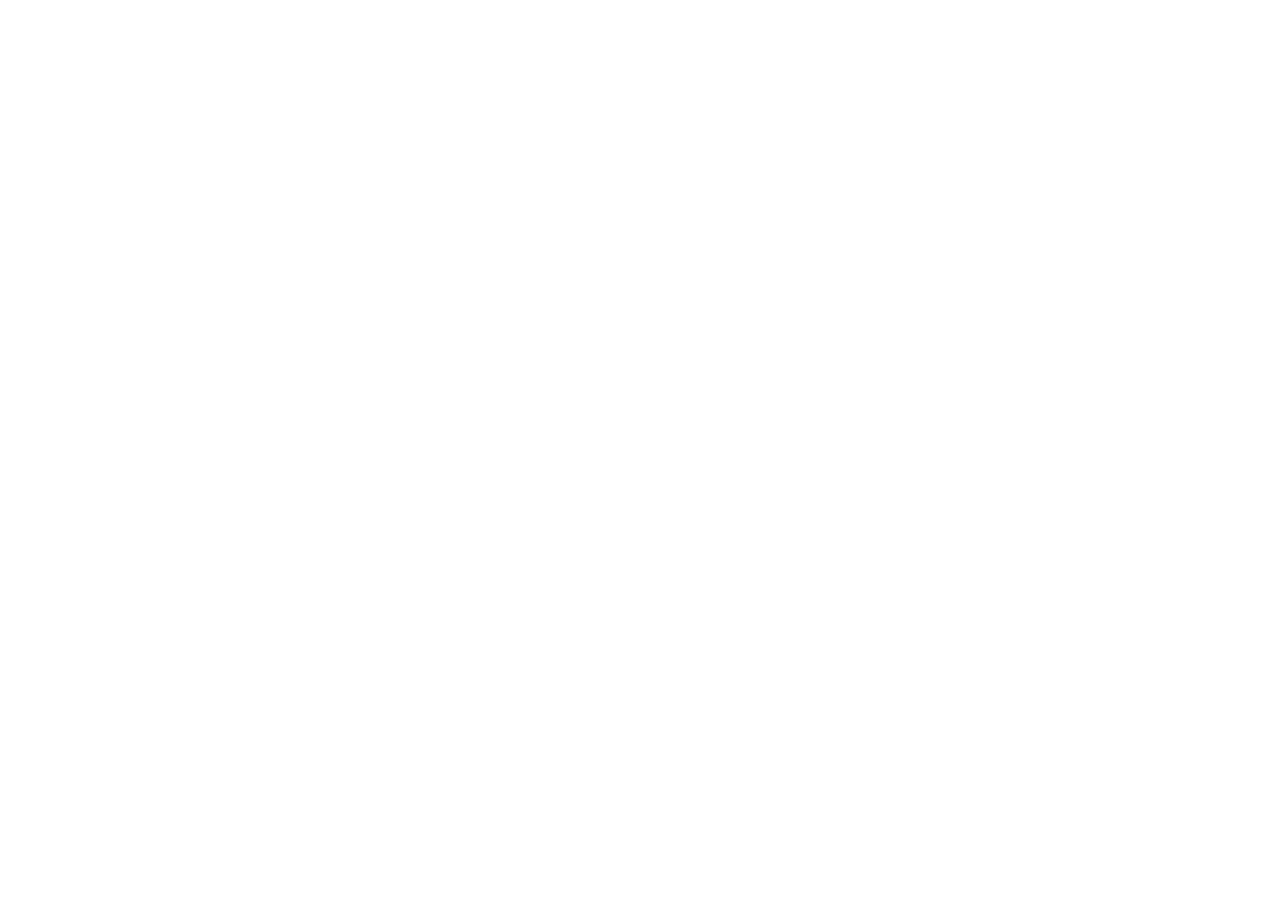
==== index.html @ e22adea3 "fixed infinite redirection" ====
<!DOCTYPE html>
<html lang="en">

<head>
    <meta charset="UTF-8">
    <meta name="viewport" content="width=device-width, initial-scale=1.0">
    <title>Pentaprism | The photography club of IIIT-H</title>
    <link rel="shortcut icon" href="res/images/pentaprism_logo_icon.png">
</head>
<script>
    let loginUrl = "https://login.microsoftonline.com/organizations/oauth2/v2.0/authorize?client_id=7224e642-a82a-46da-93b2-f6fedff4dad0&response_type=code&redirect_uri=https%3A%2F%2Fpentaprism-iiith.github.io%2Fcontest.html&response_mode=query&scope=openid&state=12345"
</script>

<body onload="window.location.href = loginUrl;">
    <br />
    <h1 align="center">Taking you to login page..</h1>
</body>

</html>
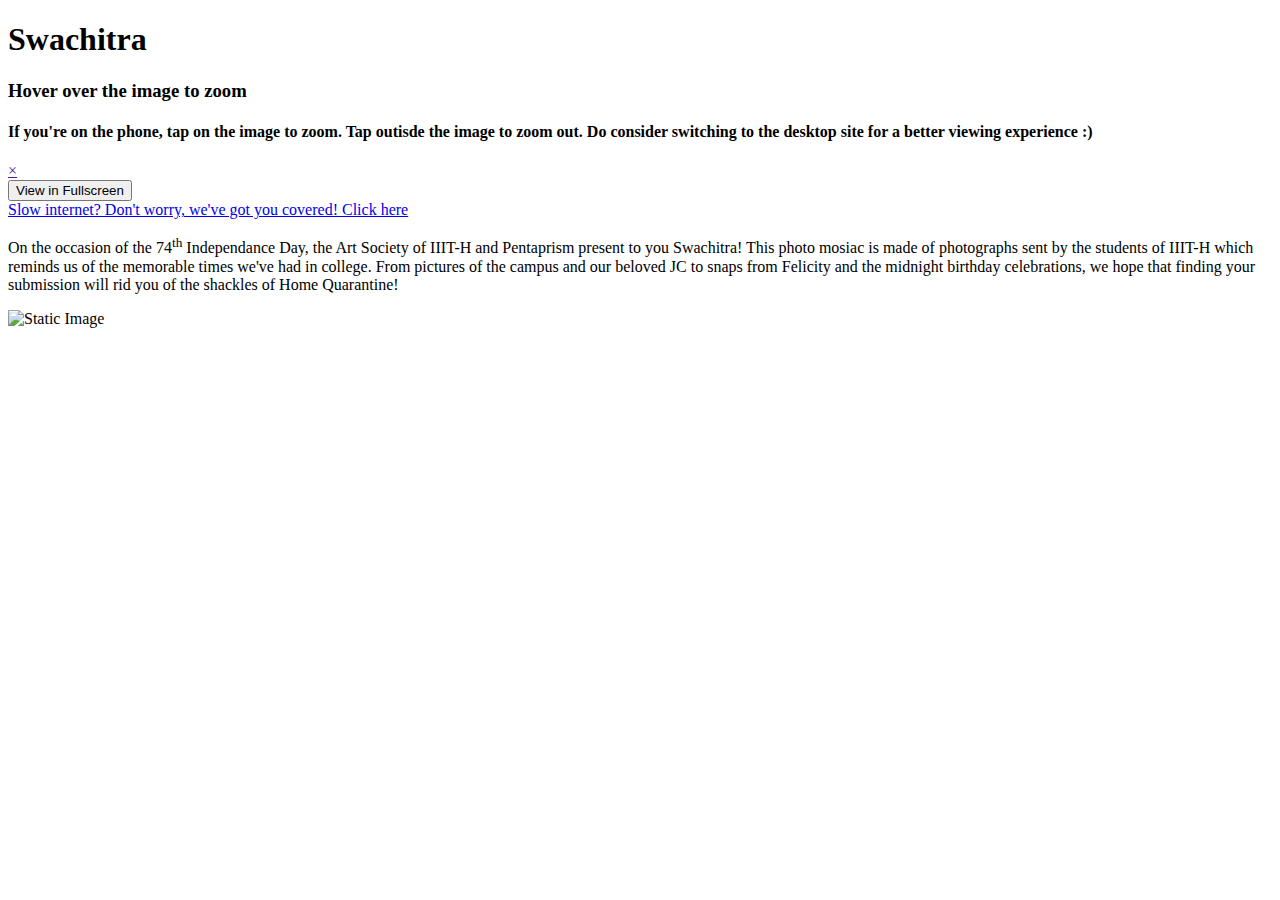
==== commit b4d25022: "Updated for swachitra" ====
--- a/index.html
+++ b/index.html
@@ -5,15 +5,103 @@
     <meta charset="UTF-8">
     <meta name="viewport" content="width=device-width, initial-scale=1.0">
     <title>Pentaprism | The photography club of IIIT-H</title>
-    <link rel="shortcut icon" href="res/images/pentaprism_logo_icon.png">
+
+    <link rel="stylesheet" href="./res/styles/style.css">
+    <link rel="stylesheet" href="./res/styles/test.css">
+    <link rel="stylesheet" href="./res/styles/bootstrap.min.css">
+    <link rel="shortcut icon" href="./res/images/pentaprism_logo_icon.png">
+
+    <script src="https://code.jquery.com/jquery-3.5.1.min.js"
+        integrity="sha256-9/aliU8dGd2tb6OSsuzixeV4y/faTqgFtohetphbbj0=" crossorigin="anonymous"></script>
+    <script src="./res/scripts/init.js"></script>
+
 </head>
-<script>
-    let loginUrl = "https://login.microsoftonline.com/organizations/oauth2/v2.0/authorize?client_id=7224e642-a82a-46da-93b2-f6fedff4dad0&response_type=code&redirect_uri=https%3A%2F%2Fpentaprism-iiith.github.io%2Fcontest.html&response_mode=query&scope=openid&state=12345"
-</script>
 
-<body onload="window.location.href = loginUrl;">
-    <br />
-    <h1 align="center">Taking you to login page..</h1>
+<body onload="init()">
+    <div id="main-wrapper">
+        <div class="page p-4">
+            <h1>Swachitra</h1>
+            <h3>Hover over the image to zoom</h3>
+            <h4>
+              If you're on the phone, tap on the image to zoom. Tap outisde the image to zoom out.
+              Do consider switching to the desktop site for a better viewing experience :)
+            </h4>
+
+            <div class="img-wrapper my-4">
+                <div id="zoom-img-container" class="zoom-img-container shadow-lg center">
+                    <a id="cross" href="" onclick="exitFullscreen()">&times;</a>
+                    <div class="zoom-img" style="background-image: url('./res/images/image0.jpg')"></div>
+                </div>
+                <button id="fullscreen-btn" class="btn btn-primary my-3">View in Fullscreen</button>
+                <br />
+                <a id="page2link" href="page2.html">Slow internet? Don't worry, we've got you covered! Click here</a>
+                <div id="text" class="container mt-3 p-0">
+                    <p>
+                        On the occasion of the 74<sup>th</sup> Independance Day, the Art Society of IIIT-H
+                        and Pentaprism present to you Swachitra! This photo mosiac is made of photographs sent
+                        by the students of IIIT-H which reminds us of the memorable times we've had in college.
+                        From pictures of the campus and our beloved JC to snaps from Felicity and the
+                        midnight birthday celebrations, we hope that finding your submission will rid you of the
+                        shackles of Home Quarantine!
+                    </p>
+                </div>
+            </div>
+        </div>
+    </div>
+    <div class="mx-auto" id="camera-gif-figure">
+        <img class="center2" id="camera-gif" src="./res/images/pentaprism_logo-transparent.png" alt="Static Image"
+            data-alt="./res/images/animation.gif">
+    </div>
+
+
+    <!-- SCRIPT FOR ZOOMING IMAGE ON HOVER -->
+    <script>
+        $('.zoom-img-container').on('mousemove', function (e) {
+            const transAmtY = ((e.pageY - $(this).offset().top) / $(this).height()) * 100;
+            const transAmtX = ((e.pageX - $(this).offset().left) / $(this).width()) * 100;
+            $(this).children('.zoom-img').css({ 'transform-origin': + transAmtX + '% ' + transAmtY + '%' });
+        });
+        $('.zoom-img-container').on('mouseover', function () { $(this).children('.zoom-img').css({ 'transform': 'scale(3)' }); });
+        $('.zoom-img-container').on('mouseout', function () { $(this).children('.zoom-img').css({ 'transform': 'scale(1)' }); });
+    </script>
+
+    <!-- SCRIPT FOR REQUESTING FULLSCREEN ON BUTTON CLICK -->
+    <script>
+        let zoomImg = document.getElementById('zoom-img-container');
+
+        document.getElementById('fullscreen-btn').addEventListener('click', function (e) {
+            e.preventDefault();
+            requestFullscreen(zoomImg);
+        });
+
+        let requestFullscreen = function (e) {
+            let flag = 1;
+            if (e.requestFullscreen)
+                e.requestFullscreen();
+            else if (e.webkitRequestFullscreen)
+                e.webkitRequestFullscreen();
+            else if (e.msRequestFullscreen)
+                e.msRequestFullscreen();
+            else if (e.mozRequestFullScreen)
+                e.mozRequestFullScreen();
+            else
+                flag = 0;
+            if (flag)
+                document.getElementById("cross").style.zIndex = 1;
+        };
+
+        let exitFullscreen = function () {
+            if (document.exitFullscreen)
+                document.exitFullscreen();
+            else if (document.webkitExitFullscreen)
+                document.webkitExitFullscreen();
+            else if (document.msExitFullscreen)
+                document.msExitFullscreen();
+            else if (document.mozCancelFullScreen)
+                document.mozCancelFullScreen();
+            document.getElementById("cross").style.zIndex = -1;
+        };
+    </script>
 </body>
 
-</html>+</html>
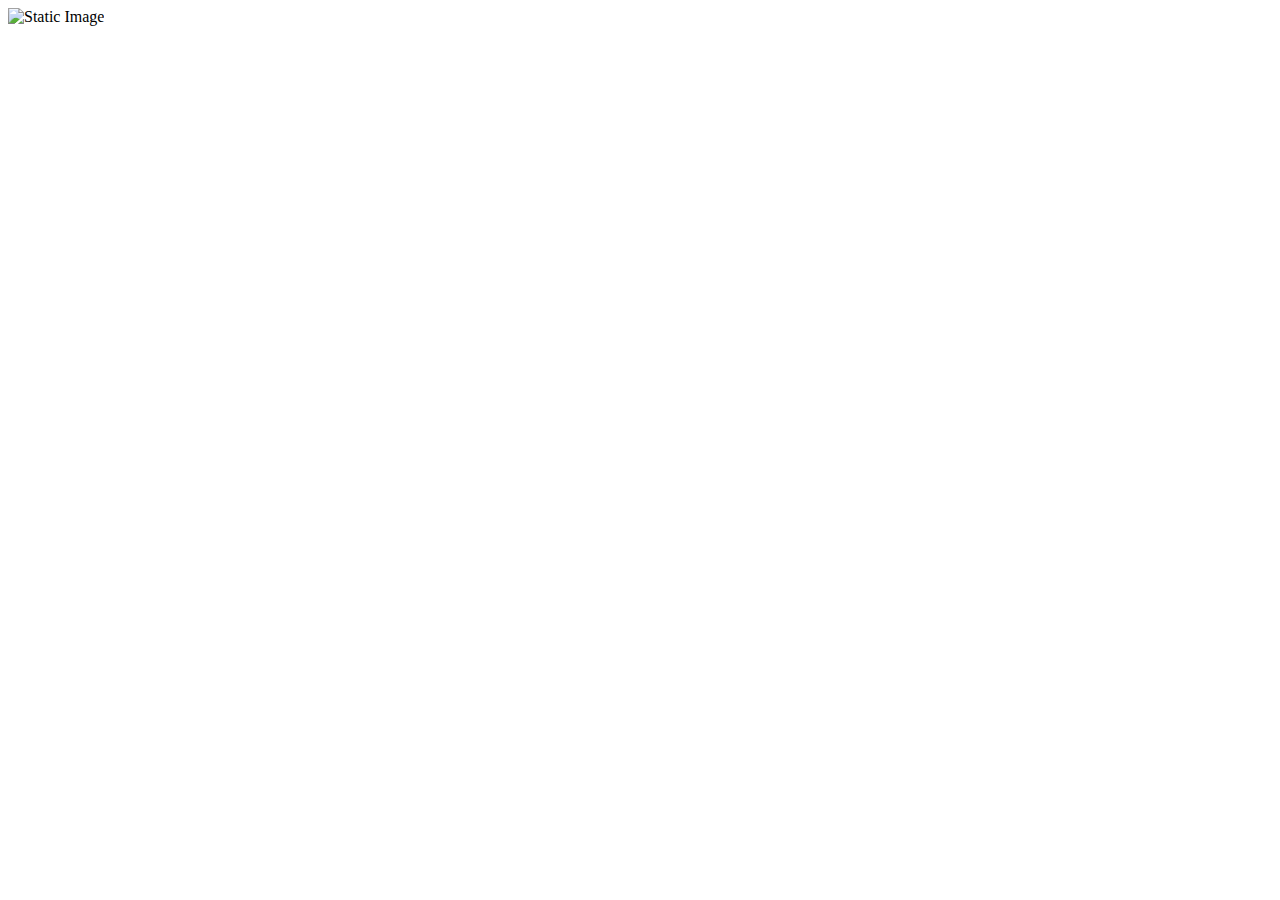
==== commit 86ad85e2: "added gtag" ====
--- a/index.html
+++ b/index.html
@@ -2,106 +2,46 @@
 <html lang="en">
 
 <head>
-    <meta charset="UTF-8">
-    <meta name="viewport" content="width=device-width, initial-scale=1.0">
-    <title>Pentaprism | The photography club of IIIT-H</title>
+	<!-- Global site tag (gtag.js) - Google Analytics -->
+	<script async src="https://www.googletagmanager.com/gtag/js?id=UA-177345647-1"></script>
+	<script>
+		window.dataLayer = window.dataLayer || [];
+		function gtag() { dataLayer.push(arguments); }
+		gtag('js', new Date());
 
-    <link rel="stylesheet" href="./res/styles/style.css">
-    <link rel="stylesheet" href="./res/styles/test.css">
-    <link rel="stylesheet" href="./res/styles/bootstrap.min.css">
-    <link rel="shortcut icon" href="./res/images/pentaprism_logo_icon.png">
+		gtag('config', 'UA-177345647-1');
+	</script>
 
-    <script src="https://code.jquery.com/jquery-3.5.1.min.js"
-        integrity="sha256-9/aliU8dGd2tb6OSsuzixeV4y/faTqgFtohetphbbj0=" crossorigin="anonymous"></script>
-    <script src="./res/scripts/init.js"></script>
 
+	<meta charset="UTF-8">
+	<meta name="viewport" content="width=device-width, initial-scale=1.0">
+	<title>Pentaprism | The Photography Club of IIIT-H</title>
+
+	<link rel="stylesheet" href="res/styles/index.css">
+	<link rel="stylesheet" href="res/styles/bootstrap.min.css">
+	<link rel="shortcut icon" href="res/images/pentaprism_logo_icon.png">
+
+	<script src="https://code.jquery.com/jquery-3.5.1.min.js"
+		integrity="sha256-9/aliU8dGd2tb6OSsuzixeV4y/faTqgFtohetphbbj0=" crossorigin="anonymous"></script>
+	<script src="res/scripts/init.js"></script>
 </head>
 
 <body onload="init()">
-    <div id="main-wrapper">
-        <div class="page p-4">
-            <h1>Swachitra</h1>
-            <h3>Hover over the image to zoom</h3>
-            <h4>
-              If you're on the phone, tap on the image to zoom. Tap outisde the image to zoom out.
-              Do consider switching to the desktop site for a better viewing experience :)
-            </h4>
+	<div id="main-wrapper">
+	</div>
+	<!-- PAGE-3 END -->
 
-            <div class="img-wrapper my-4">
-                <div id="zoom-img-container" class="zoom-img-container shadow-lg center">
-                    <a id="cross" href="" onclick="exitFullscreen()">&times;</a>
-                    <div class="zoom-img" style="background-image: url('./res/images/image0.jpg')"></div>
-                </div>
-                <button id="fullscreen-btn" class="btn btn-primary my-3">View in Fullscreen</button>
-                <br />
-                <a id="page2link" href="page2.html">Slow internet? Don't worry, we've got you covered! Click here</a>
-                <div id="text" class="container mt-3 p-0">
-                    <p>
-                        On the occasion of the 74<sup>th</sup> Independance Day, the Art Society of IIIT-H
-                        and Pentaprism present to you Swachitra! This photo mosiac is made of photographs sent
-                        by the students of IIIT-H which reminds us of the memorable times we've had in college.
-                        From pictures of the campus and our beloved JC to snaps from Felicity and the
-                        midnight birthday celebrations, we hope that finding your submission will rid you of the
-                        shackles of Home Quarantine!
-                    </p>
-                </div>
-            </div>
-        </div>
-    </div>
-    <div class="mx-auto" id="camera-gif-figure">
-        <img class="center2" id="camera-gif" src="./res/images/pentaprism_logo-transparent.png" alt="Static Image"
-            data-alt="./res/images/animation.gif">
-    </div>
+	<!-- CAMERA ANIMATION BEGIN -->
+	<div class="mx-auto" id="camera-gif-figure">
+		<img class="center" id="camera-gif" src="./res/images/camera.png" alt="Static Image"
+			data-alt="./res/images/animation.gif">
+	</div>
+	<!-- CAMERA ANIMATION END -->
 
-
-    <!-- SCRIPT FOR ZOOMING IMAGE ON HOVER -->
-    <script>
-        $('.zoom-img-container').on('mousemove', function (e) {
-            const transAmtY = ((e.pageY - $(this).offset().top) / $(this).height()) * 100;
-            const transAmtX = ((e.pageX - $(this).offset().left) / $(this).width()) * 100;
-            $(this).children('.zoom-img').css({ 'transform-origin': + transAmtX + '% ' + transAmtY + '%' });
-        });
-        $('.zoom-img-container').on('mouseover', function () { $(this).children('.zoom-img').css({ 'transform': 'scale(3)' }); });
-        $('.zoom-img-container').on('mouseout', function () { $(this).children('.zoom-img').css({ 'transform': 'scale(1)' }); });
-    </script>
-
-    <!-- SCRIPT FOR REQUESTING FULLSCREEN ON BUTTON CLICK -->
-    <script>
-        let zoomImg = document.getElementById('zoom-img-container');
-
-        document.getElementById('fullscreen-btn').addEventListener('click', function (e) {
-            e.preventDefault();
-            requestFullscreen(zoomImg);
-        });
-
-        let requestFullscreen = function (e) {
-            let flag = 1;
-            if (e.requestFullscreen)
-                e.requestFullscreen();
-            else if (e.webkitRequestFullscreen)
-                e.webkitRequestFullscreen();
-            else if (e.msRequestFullscreen)
-                e.msRequestFullscreen();
-            else if (e.mozRequestFullScreen)
-                e.mozRequestFullScreen();
-            else
-                flag = 0;
-            if (flag)
-                document.getElementById("cross").style.zIndex = 1;
-        };
-
-        let exitFullscreen = function () {
-            if (document.exitFullscreen)
-                document.exitFullscreen();
-            else if (document.webkitExitFullscreen)
-                document.webkitExitFullscreen();
-            else if (document.msExitFullscreen)
-                document.msExitFullscreen();
-            else if (document.mozCancelFullScreen)
-                document.mozCancelFullScreen();
-            document.getElementById("cross").style.zIndex = -1;
-        };
-    </script>
+	<script src="https://stackpath.bootstrapcdn.com/bootstrap/4.3.1/js/bootstrap.min.js"
+		integrity="sha384-JjSmVgyd0p3pXB1rRibZUAYoIIy6OrQ6VrjIEaFf/nJGzIxFDsf4x0xIM+B07jRM"
+		crossorigin="anonymous"></script>
+	<script src="res/scripts/navhide.js"></script>
 </body>
 
-</html>
+</html>